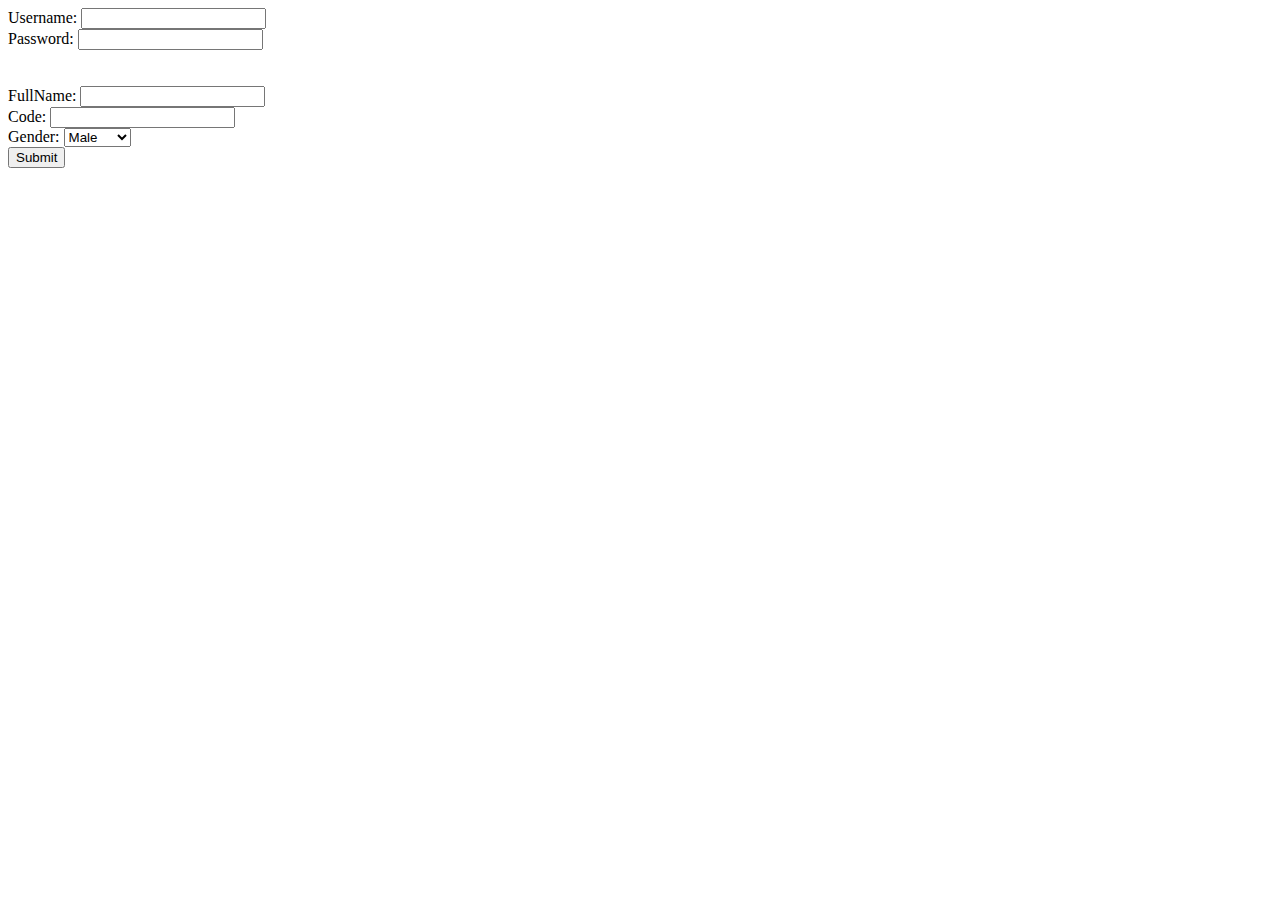
==== index.html @ 34b7e6f6 "Add files via upload" ====
<html>
<body>

<form action="login.php" method="post">
Username: <input type="text" name="username"><br>
Password: <input type="password" name="password"><br>
<br><br>
FullName: <input type="text" name="fullname"><br>
Code: <input type="text" name="code"><br>
Gender: <select name="gender">
<option value="Male">Male</option>
<option value="Female">Female</option>
</select><br>
<input type="submit">
</form>



</body>
</html>
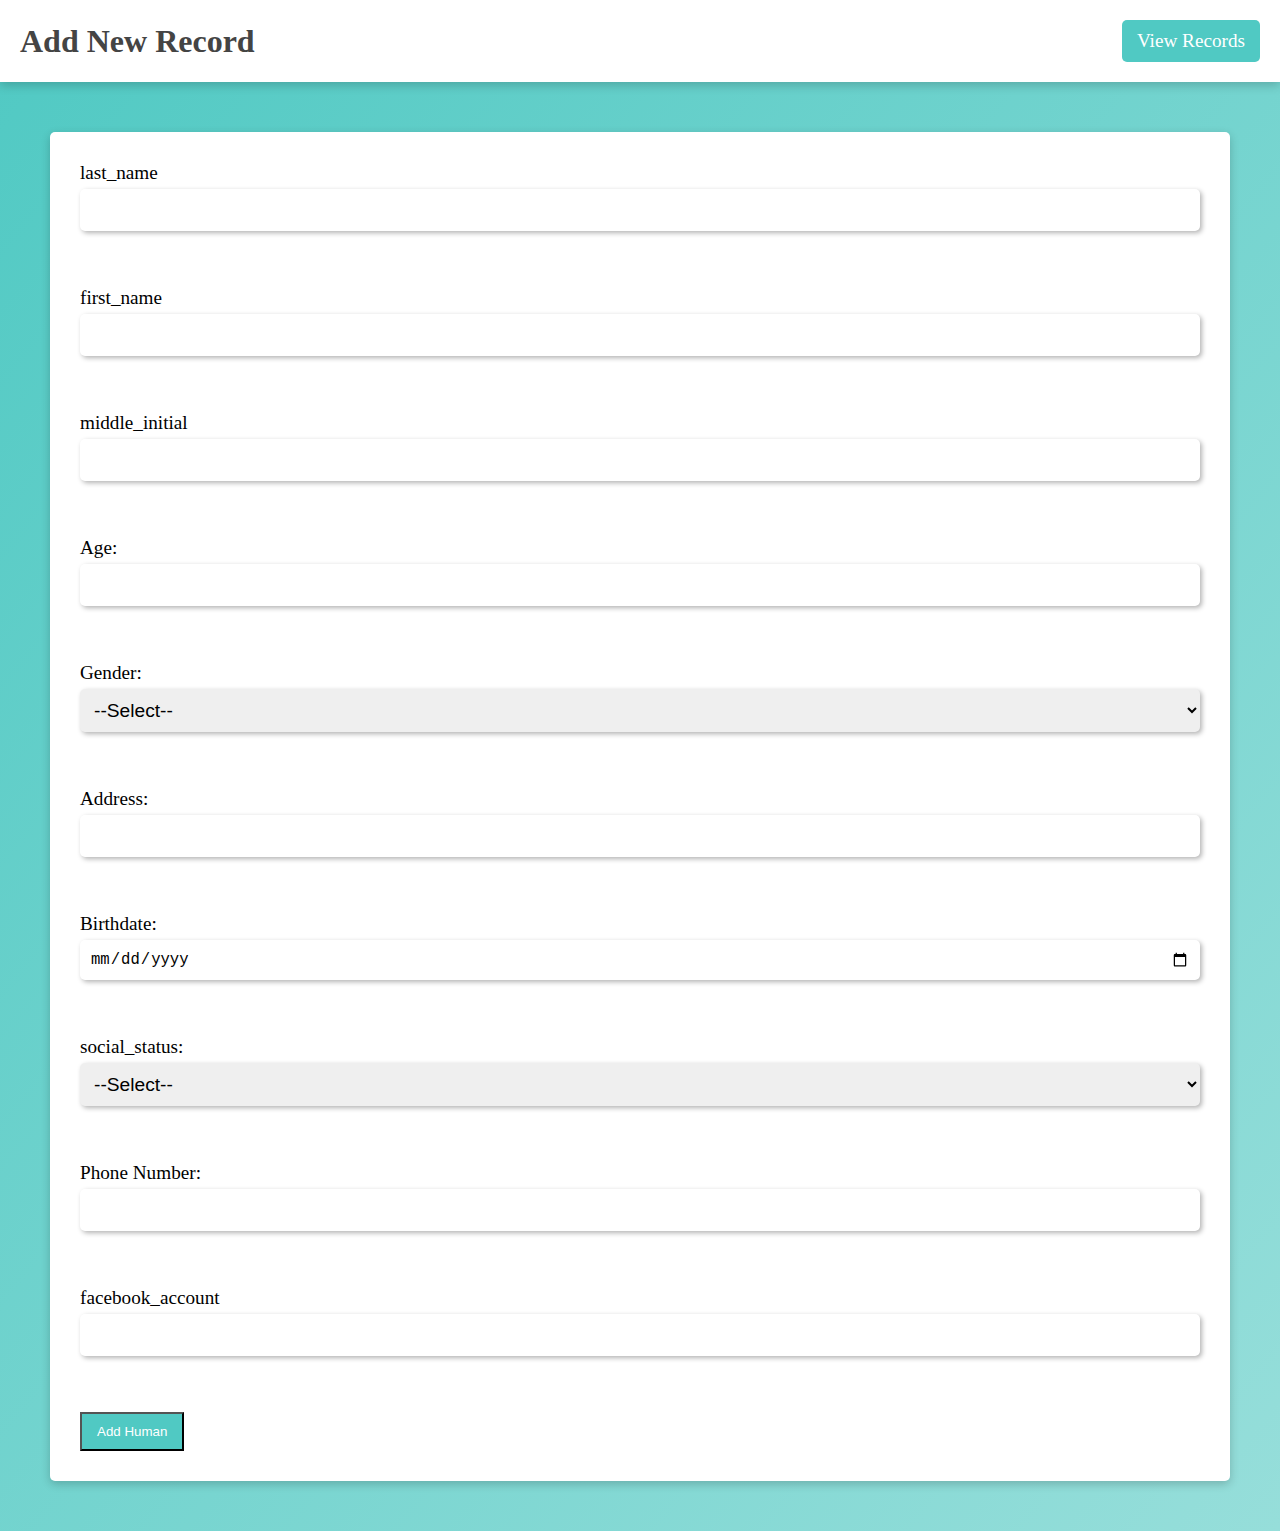
==== commit 4aee5abf: "Add files via upload" ====
--- a/index.html
+++ b/index.html
@@ -1,20 +1,70 @@
+<!DOCTYPE html>
 <html>
+<head>
+	<title>Records Management Office</title>
+	<meta name="viewport" content="width=device-width, initial-scale=1">
+	<link rel="stylesheet" href="style.css">
+</head>
 <body>
+	<header>
+		<h1>Add New Record</h1>
+		<a href="humans_table.html">View Records</a>
+	</header>
 
-<form action="login.php" method="post">
-Username: <input type="text" name="username"><br>
-Password: <input type="password" name="password"><br>
-<br><br>
-FullName: <input type="text" name="fullname"><br>
-Code: <input type="text" name="code"><br>
-Gender: <select name="gender">
-<option value="Male">Male</option>
-<option value="Female">Female</option>
-</select><br>
-<input type="submit">
-</form>
+	<main>
+		<form id="human-form" action="add_human.php" method="post">
+			<label for="last_name">last_name</label>
+			<input type="text" name="last_name" id="last_name" required><br><br>
 
+			<label for="first_name">first_name</label>
+			<input type="text" name="first_name" id="first_name" required><br><br>
 
+			<label for="middle_initial">middle_initial</label>
+			<input type="text" name="middle_initial" id="middle_initial" required><br><br>
 
+			<label for="age">Age:</label>
+			<input type="number" name="age" id="age" required><br><br>
+
+			<label for="gender">Gender:</label>
+			<select id="gender" name="gender" required>
+				<option value="">--Select--</option>
+				<option value="Male">Male</option>
+				<option value="Female">Female</option>
+			</select><br><br>
+
+			<label for="address">Address:</label>
+			<input type="text" id="address" name="address" required><br><br>
+
+			<label for="birthdate">Birthdate:</label>
+			<input type="date" name="birthdate" id="birthdate" required><br><br>
+
+			<label for="social_status">social_status:</label>
+			<select id="social_status" name="social_status" required>
+				<option value="">--Select--</option>
+				<option value="Single">Single</option>
+				<option value="Married">Married</option>
+			</select><br><br>
+
+			<label for="phone_number">Phone Number:</label>
+			<input type="text" id="phone_number" name="phone_number" required><br><br>
+
+			<label for="facebook_account">facebook_account</label>
+			<input type="text" name="facebook_account" id="facebook_account" required><br><br>
+
+			<input type="submit" value="Add Human">
+		</form>
+	</main>
+
+	<script>
+		document.getElementById("human-form").addEventListener("submit", function(event) {
+			if (!event.target.checkValidity()) {
+				event.preventDefault();
+			}
+			else {
+				window.location.href = "humans_table.html";
+			}
+		});
+	</script>
 </body>
-</html> 
+</html>
+
--- a/style.css
+++ b/style.css
@@ -0,0 +1,72 @@
+body {
+	margin: 0;
+	padding: 0;
+	background: linear-gradient(to bottom right, #50C9C3, #96DEDA);
+}
+
+header {
+	display: flex;
+	justify-content: space-between;
+	align-items: center;
+	padding: 20px;
+	background-color: #FFF;
+	box-shadow: 0px 3px 10px rgba(0,0,0,0.2);
+}
+
+header h1 {
+	margin: 0;
+	color: #444;
+	font-size: 2em;
+}
+
+header a {
+	background-color: #50C9C3;
+	color: #FFF;
+	padding: 10px 15px;
+	border-radius: 5px;
+	text-decoration: none;
+	font-size: 1.2em;
+	transition: background-color 0.3s ease;
+}
+
+header a:hover {
+	background-color: #2EA39A;
+}
+
+main {
+	padding: 50px;
+}
+
+form {
+	background-color: #FFF;
+	box-shadow: 0px 3px 10px rgba(0,0,0,0.2);
+	padding: 30px;
+	border-radius: 5px;
+}
+
+label {
+	display: block;
+	font-size: 1.2em;
+	margin-bottom: 5px;
+}
+
+input[type="text"],
+input[type="number"],
+input[type="date"],
+select {
+	display: block;
+	width: 100%;
+	padding: 10px;
+	font-size: 1.2em;
+	border: none;
+	border-radius: 5px;
+	margin-bottom: 20px;
+	box-sizing: border-box;
+	box-shadow: 2px 2px 5px rgba(0, 0, 0, 0.3);
+
+}
+
+input[type="submit"] {
+	background-color: #50C9C3;
+	color: #FFF;
+	padding: 10px 15px;
